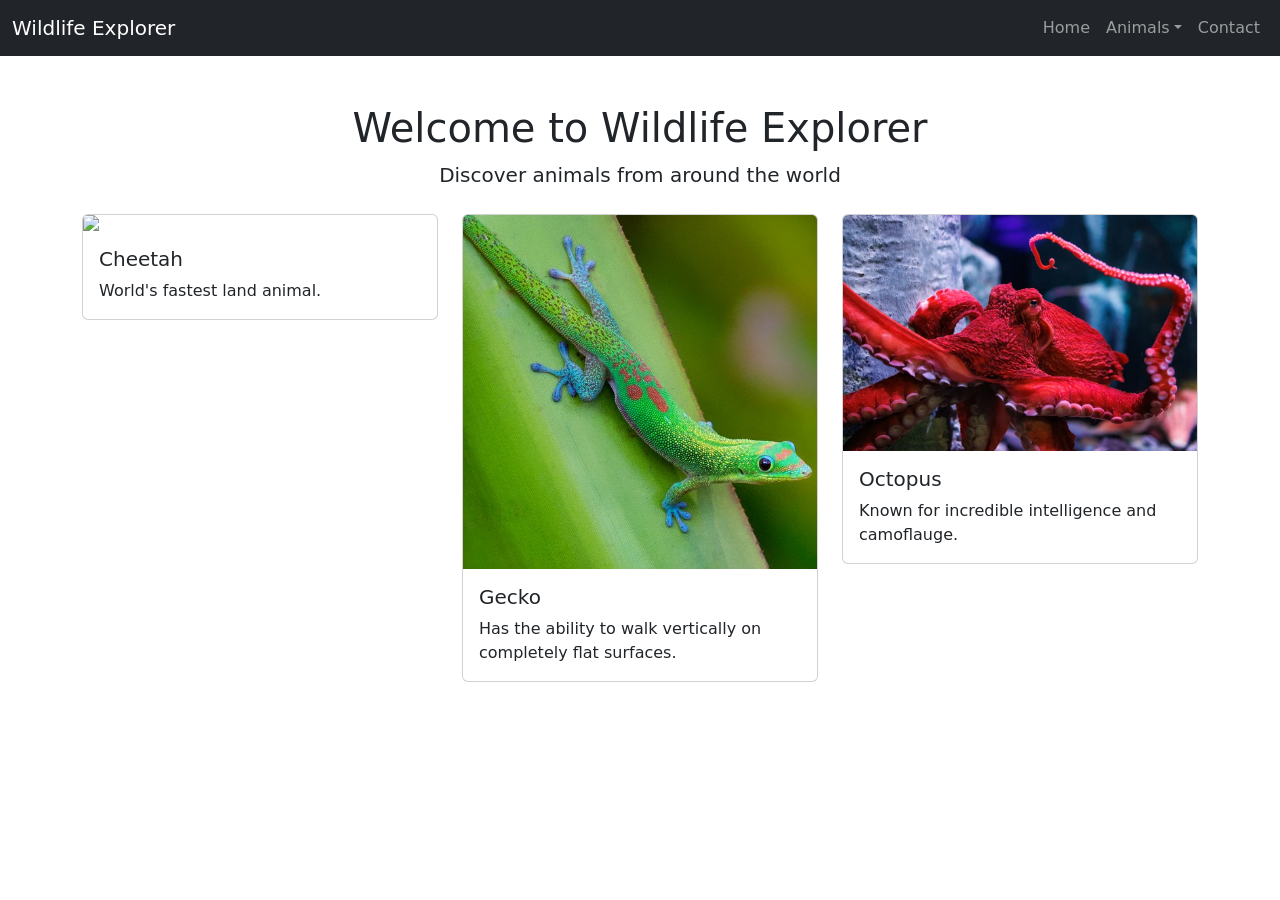
==== index.html @ 0ff4c841 "Update index.html" ====
<!-- DEVELOPER: Joseph Bradley, IS117-XXX, Spring 2026 -->

<!DOCTYPE html>
<html lang="en">
<head>
    <meta charset="UTF-8">
    <title>Wildlife Explorer</title>

    <link href="https://cdn.jsdelivr.net/npm/bootstrap@5.3.0/dist/css/bootstrap.min.css" rel="stylesheet">
    <link rel="stylesheet" href="style.css">
</head>

<body>

<!-- NAVBAR WITH DROPDOWN (2-TIER NAVIGATION) -->
<nav class="navbar navbar-expand-lg navbar-dark bg-dark">
  <div class="container-fluid">
    <a class="navbar-brand" href="index.html">Wildlife Explorer</a>

    <button class="navbar-toggler" data-bs-toggle="collapse" data-bs-target="#nav">
      <span class="navbar-toggler-icon"></span>
    </button>

    <div class="collapse navbar-collapse" id="nav">
      <ul class="navbar-nav ms-auto">

        <li class="nav-item"><a class="nav-link" href="index.html">Home</a></li>

        <!-- DROPDOWN -->
        <li class="nav-item dropdown">
          <a class="nav-link dropdown-toggle" href="#" data-bs-toggle="dropdown">Animals</a>
          <ul class="dropdown-menu">
            <li><a class="dropdown-item" href="mammals.html">Mammals</a></li>
            <li><a class="dropdown-item" href="birds.html">Birds</a></li>
            <li><a class="dropdown-item" href="reptiles.html">Reptiles</a></li>
            <li><a class="dropdown-item" href="amphibians.html">Amphibians</a></li>
            <li><a class="dropdown-item" href="fish.html">Fish</a></li>
            <li><a class="dropdown-item" href="invertebrates.html">Invertebrates</a></li>
          </ul>
        </li>

        <li class="nav-item"><a class="nav-link" href="contact.html">Contact</a></li>

      </ul>
    </div>
  </div>
</nav>

<!-- HERO SECTION (DIFFERENT FROM OTHER PAGES) -->
<div class="container text-center mt-5">
    <h1>Welcome to Wildlife Explorer</h1>
    <p class="lead">Discover animals from around the world</p>
</div>

<!-- FEATURED CARDS -->
<div class="container mt-4">
  <div class="row">

    <div class="col-md-4">
      <div class="card">
        <img src="cheetah.jpeg" class="card-img-top">
        <div class="card-body">
          <h5 class="card-title">Cheetah</h5>
          <p class="card-text">World's fastest land animal.</p>
        </div>
      </div>
    </div>

    <div class="col-md-4">
      <div class="card">
        <img src="gecko.webp" class="card-img-top">
        <div class="card-body">
          <h5 class="card-title">Gecko</h5>
          <p class="card-text">Has the ability to walk vertically on completely flat surfaces.</p>
        </div>
      </div>
    </div>

    <div class="col-md-4">
      <div class="card">
        <img src="octopus.webp" class="card-img-top">
        <div class="card-body">
          <h5 class="card-title">Octopus</h5>
          <p class="card-text">Known for incredible intelligence and camoflauge.</p>
        </div>
      </div>
    </div>

  </div>
</div>

</body>
</html>
---- style.css ----

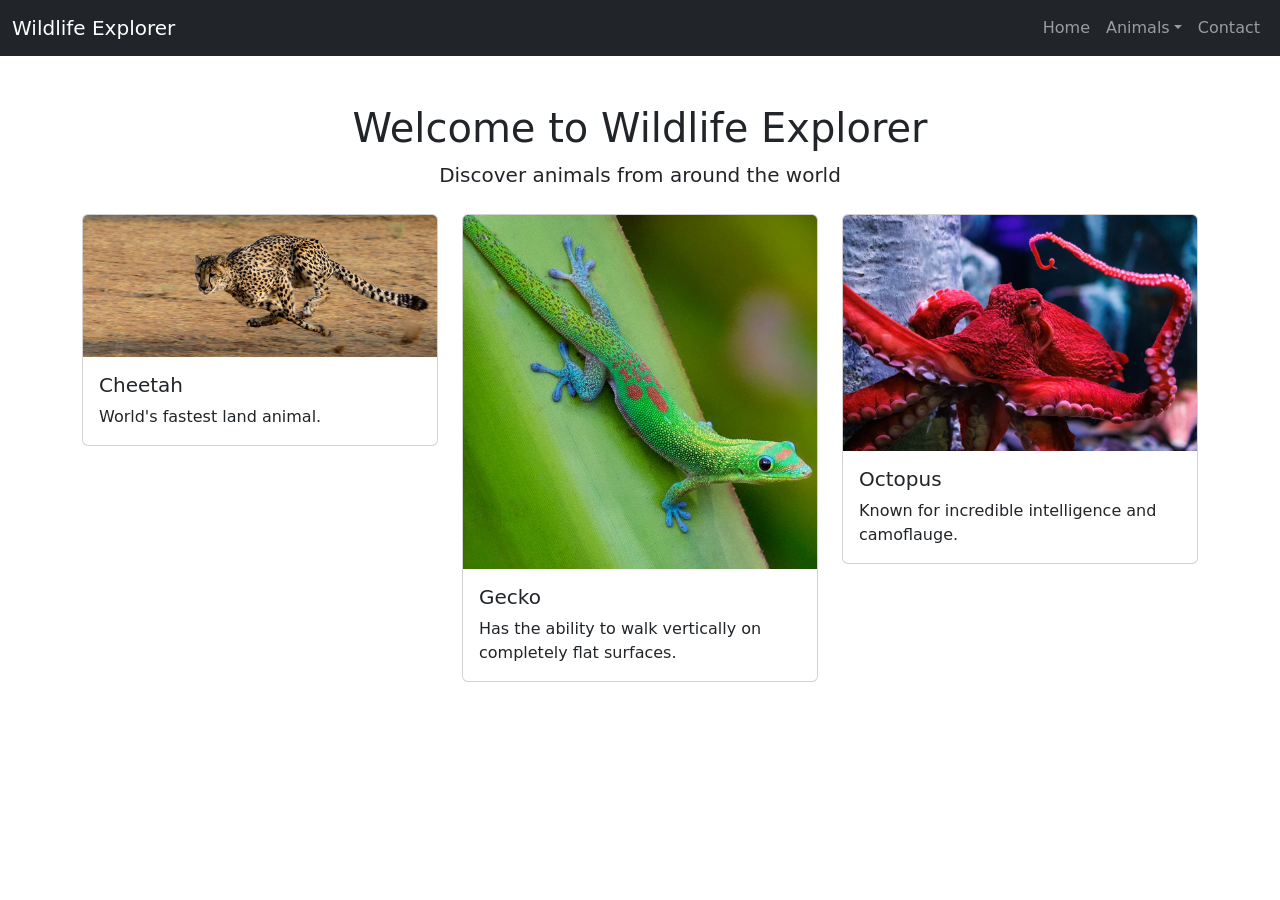
==== commit 7d573d8c: "Update index.html" ====
--- a/index.html
+++ b/index.html
@@ -58,7 +58,7 @@
 
     <div class="col-md-4">
       <div class="card">
-        <img src="cheetah.jpeg" class="card-img-top">
+        <img src="cheetah.jpg" class="card-img-top">
         <div class="card-body">
           <h5 class="card-title">Cheetah</h5>
           <p class="card-text">World's fastest land animal.</p>
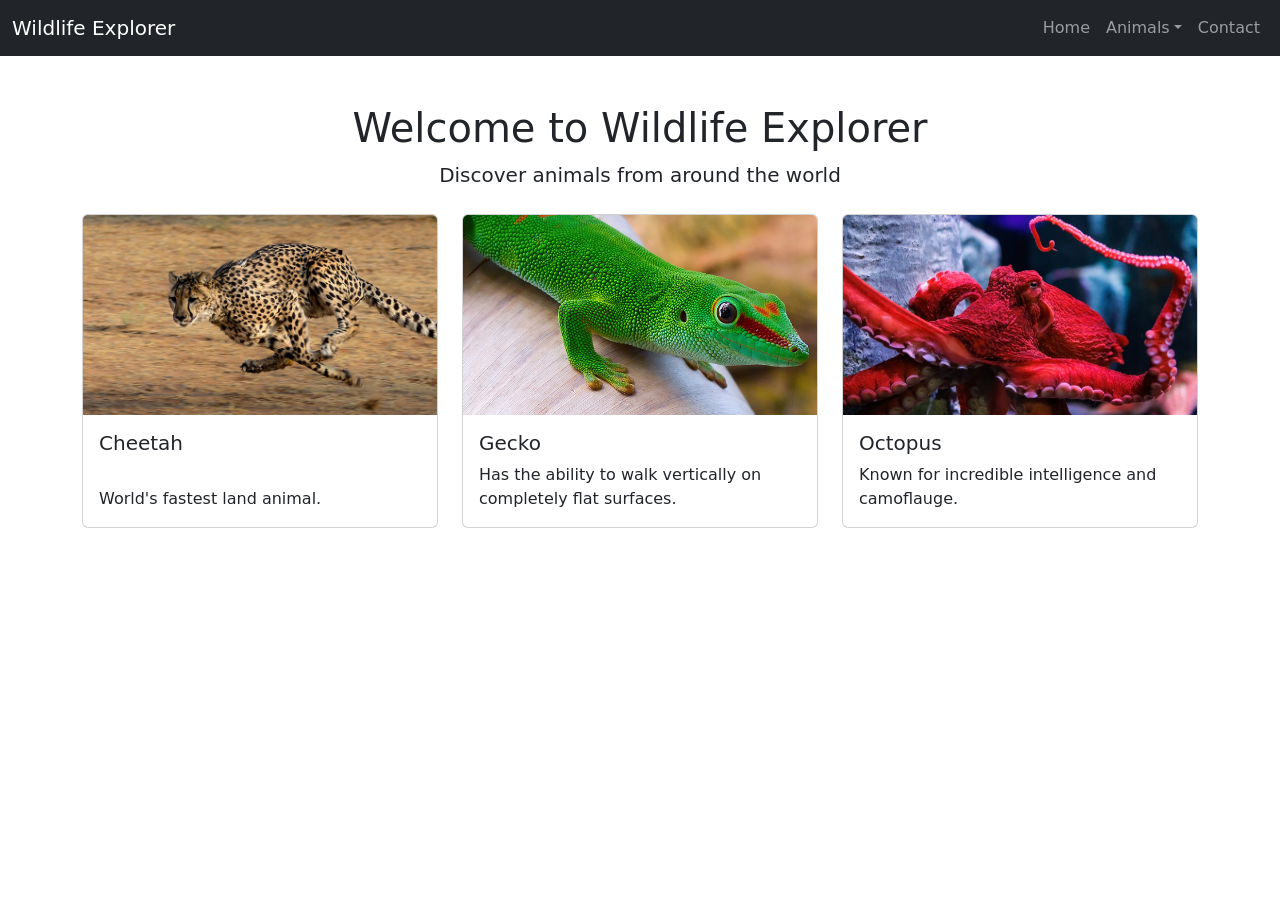
==== commit 351e7991: "Update index.html" ====
--- a/index.html
+++ b/index.html
@@ -68,7 +68,7 @@
 
     <div class="col-md-4">
       <div class="card">
-        <img src="gecko.webp" class="card-img-top">
+        <img src="geckoo.jpg" class="card-img-top">
         <div class="card-body">
           <h5 class="card-title">Gecko</h5>
           <p class="card-text">Has the ability to walk vertically on completely flat surfaces.</p>
--- a/style.css
+++ b/style.css
@@ -1 +1,14 @@
+.card img {
+    height: 200px;
+    object-fit: cover;
+}
 
+.card {
+    height: 100%;
+}
+
+.card-body {
+    display: flex;
+    flex-direction: column;
+    justify-content: space-between;
+}
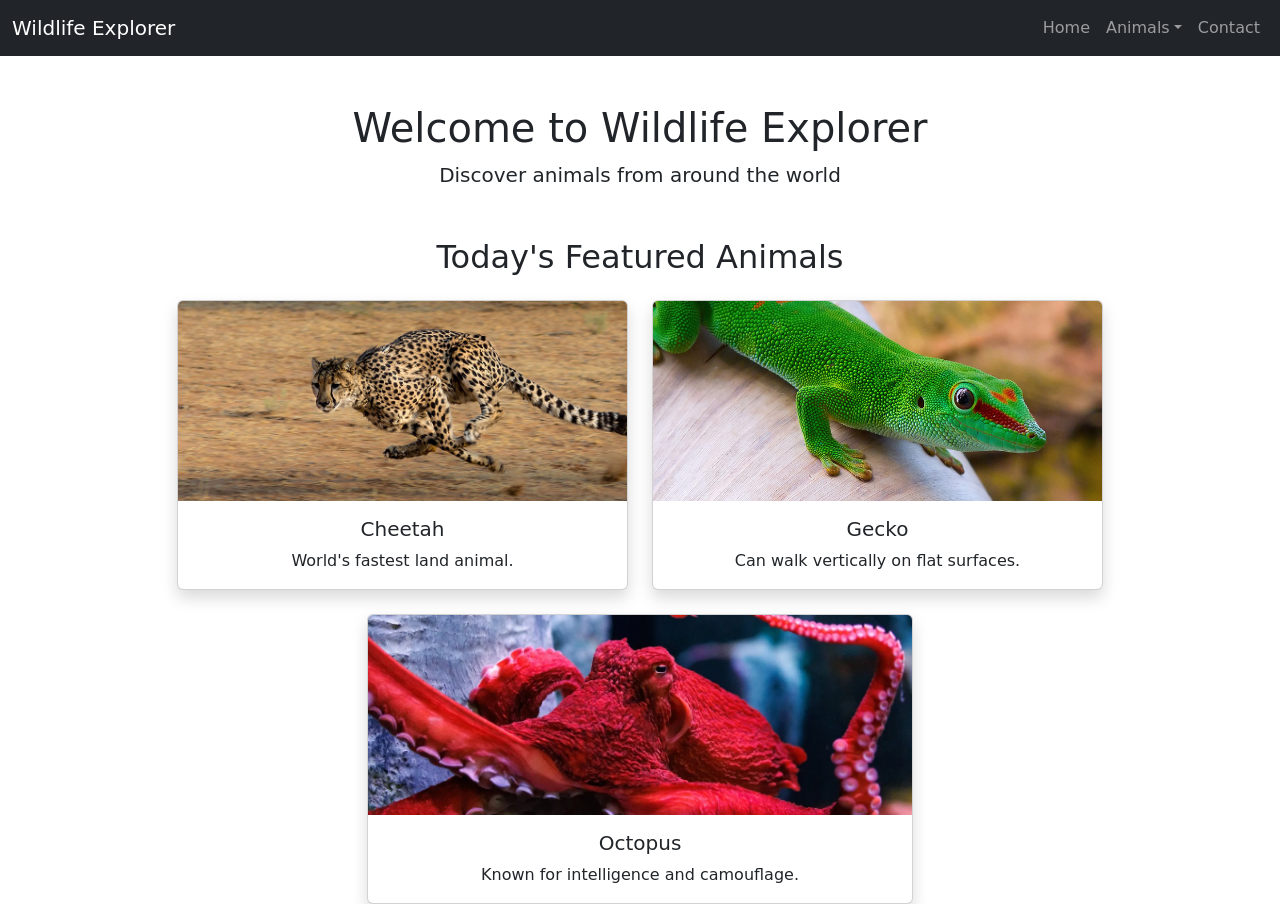
==== commit e947c5a7: "Update index.html" ====
--- a/index.html
+++ b/index.html
@@ -1,4 +1,4 @@
-<!-- DEVELOPER: Joseph Bradley, IS117-XXX, Spring 2026 -->
+<!-- DEVELOPER: Joseph Bradley, IS117, Spring 2026 -->
 
 <!DOCTYPE html>
 <html lang="en">
@@ -52,42 +52,52 @@
     <p class="lead">Discover animals from around the world</p>
 </div>
 
-<!-- FEATURED CARDS -->
-<div class="container mt-4">
-  <div class="row">
+<!-- FEATURED SECTION -->
+<div class="container mt-5">
 
-    <div class="col-md-4">
-      <div class="card">
+  <h2 class="text-center mb-4">Today's Featured Animals</h2>
+
+  <!-- TOP ROW (2 CARDS) -->
+  <div class="row justify-content-center">
+
+    <div class="col-md-5">
+      <div class="card h-100 shadow">
         <img src="cheetah.jpg" class="card-img-top">
-        <div class="card-body">
+        <div class="card-body text-center">
           <h5 class="card-title">Cheetah</h5>
           <p class="card-text">World's fastest land animal.</p>
         </div>
       </div>
     </div>
 
-    <div class="col-md-4">
-      <div class="card">
+    <div class="col-md-5">
+      <div class="card h-100 shadow">
         <img src="geckoo.jpg" class="card-img-top">
-        <div class="card-body">
+        <div class="card-body text-center">
           <h5 class="card-title">Gecko</h5>
-          <p class="card-text">Has the ability to walk vertically on completely flat surfaces.</p>
-        </div>
-      </div>
-    </div>
-
-    <div class="col-md-4">
-      <div class="card">
-        <img src="octopus.webp" class="card-img-top">
-        <div class="card-body">
-          <h5 class="card-title">Octopus</h5>
-          <p class="card-text">Known for incredible intelligence and camoflauge.</p>
+          <p class="card-text">Can walk vertically on flat surfaces.</p>
         </div>
       </div>
     </div>
 
   </div>
-</div>
 
+  <!-- BOTTOM ROW (1 CENTERED CARD) -->
+  <div class="row justify-content-center mt-4">
+
+    <div class="col-md-6">
+      <div class="card h-100 shadow">
+        <img src="octopus.webp" class="card-img-top">
+        <div class="card-body text-center">
+          <h5 class="card-title">Octopus</h5>
+          <p class="card-text">Known for intelligence and camouflage.</p>
+        </div>
+      </div>
+    </div>
+
+  </div>
+
+</div> 
+<script src="https://cdn.jsdelivr.net/npm/bootstrap@5.3.0/dist/js/bootstrap.bundle.min.js"></script> 
 </body>
 </html>
--- a/style.css
+++ b/style.css
@@ -12,3 +12,7 @@
     flex-direction: column;
     justify-content: space-between;
 }
+
+.row {
+    row-gap: 20px;
+} 
